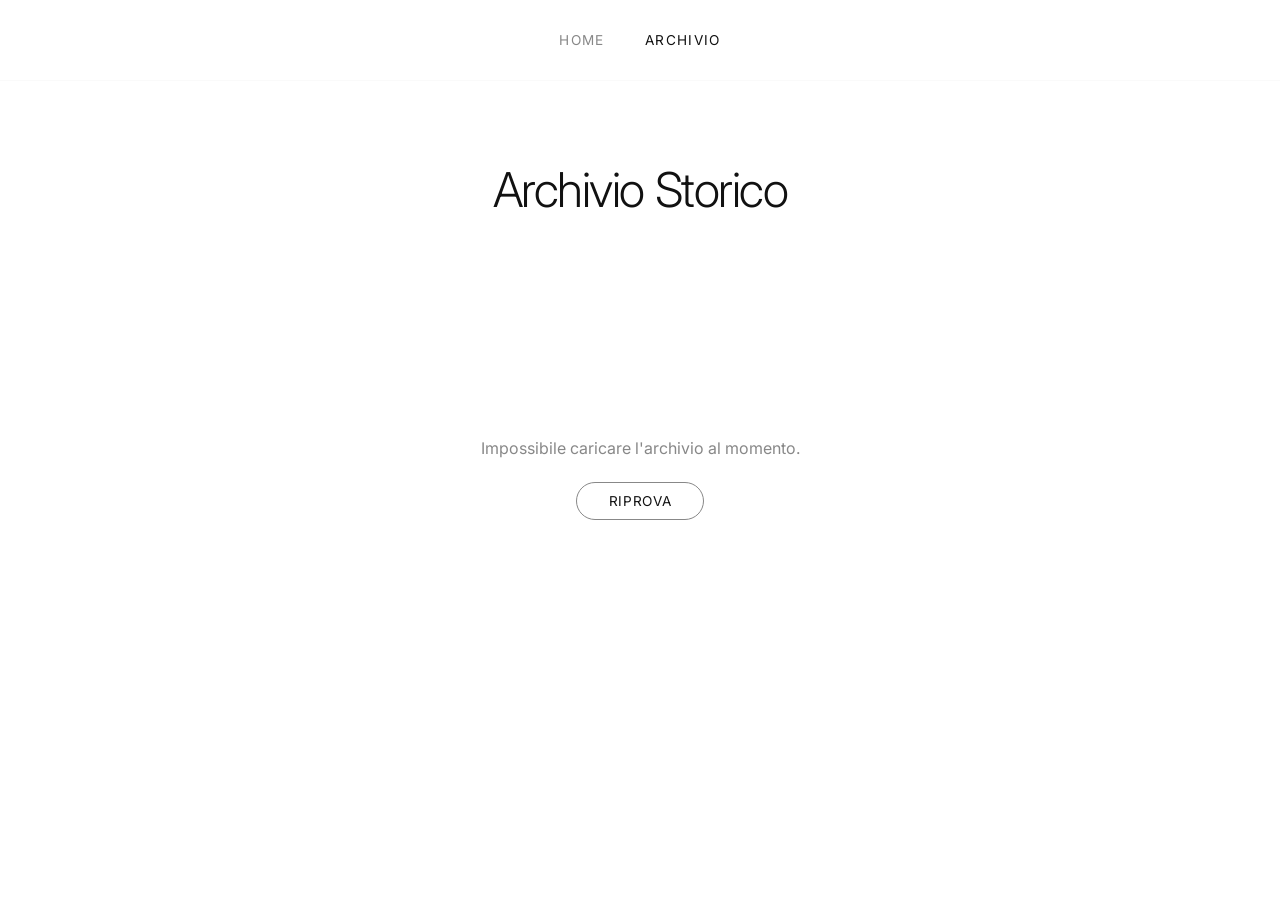
==== public/bacheca.html @ 73681c70 "initial" ====
<!DOCTYPE html>
<html lang="it">

<head>
    <meta charset="UTF-8">
    <meta name="viewport" content="width=device-width, initial-scale=1.0">
    <title>Archivio Storico</title>
    <!-- Font minimale sans-serif -->
    <link rel="preconnect" href="https://fonts.googleapis.com">
    <link rel="preconnect" href="https://fonts.gstatic.com" crossorigin>
    <link href="https://fonts.googleapis.com/css2?family=Inter:wght@300;400;500&display=swap" rel="stylesheet">
    <link rel="stylesheet" href="style.css">
</head>

<body class="bacheca-page">

    <!-- Menu minimalista -->
    <nav>
        <a href="index.html">Home</a>
        <a href="bacheca.html" class="active">Archivio</a>
    </nav>

    <main>
        <header>
            <h1>Archivio Storico</h1>
        </header>

        <div class="grid" id="gridContainer">
            <!-- Spinner di caricamento iniziale -->
            <div class="state-container" id="loadingState">
                <div class="loader"></div>
            </div>
        </div>
    </main>

    <!-- Logica JavaScript per Fetch -->
    <script>
        document.addEventListener('DOMContentLoaded', () => {
            fetchHistory();
        });

        async function fetchHistory() {
            const container = document.getElementById('gridContainer');

            try {
                // Endpoint API Cloudflare Worker
                const response = await fetch('https://bacheca-worker.leogall2002.workers.dev/api/history');

                if (!response.ok) {
                    throw new Error(`HTTP error! status: ${response.status}`);
                }

                const data = await response.json();

                // Pulisce il container dal loader
                container.innerHTML = '';

                if (!data || !Array.isArray(data) || data.length === 0) {
                    container.innerHTML = `
                        <div class="state-container">
                            <p>L'archivio è attualmente vuoto.</p>
                        </div>
                    `;
                    return;
                }

                // Generazione dinamica delle card
                // Si aspetta un oggetto simile a { "imageUrl": "...", "date": "...", "title": "..." }
                data.forEach(item => {
                    const imageUrl = item.url || item.imageUrl || item.image || '';
                    const date = item.data || item.date || 'Data sconosciuta';
                    const title = item.titolo || item.title || item.subject || 'Nessun oggetto';

                    const card = document.createElement('a');
                    card.href = '#'; // Da aggiornare con l'eventuale URL del post/immagine
                    card.className = 'card';

                    card.innerHTML = `
                        <div class="card-image">
                            <!-- Uso loading="lazy" per le performance -->
                            <img src="${imageUrl}" alt="${title}" loading="lazy">
                        </div>
                        <div class="card-content">
                            <span class="card-date">${formatDate(date)}</span>
                            <h2 class="card-title">${title}</h2>
                        </div>
                    `;
                    container.appendChild(card);
                });

            } catch (error) {
                console.error('Errore durante il recupero dello storico:', error);
                container.innerHTML = `
                    <div class="state-container">
                        <p>Impossibile caricare l'archivio al momento.</p>
                        <button class="retry-btn" onclick="retryFetch()">Riprova</button>
                    </div>
                `;
            }
        }

        function retryFetch() {
            const container = document.getElementById('gridContainer');
            container.innerHTML = `
                <div class="state-container" id="loadingState">
                    <div class="loader"></div>
                </div>
            `;
            fetchHistory();
        }

        // Utility per formattare la data (es: "12 Ottobre 2023")
        function formatDate(dateString) {
            if (!dateString || dateString === 'Data sconosciuta') return 'Data sconosciuta';
            try {
                const options = { year: 'numeric', month: 'long', day: 'numeric' };
                const date = new Date(dateString);
                if (isNaN(date.getTime())) return dateString; // Fallback alla stringa passata se non parsabile
                return date.toLocaleDateString('it-IT', options);
            } catch (e) {
                return dateString;
            }
        }
    </script>
</body>

</html>
---- public/style.css ----
:root {
    --bg-color: #ffffff;
    --text-main: #111111;
    --text-muted: #888888;
    --text-light: #aaaaaa;
    --accent: #007aff;

    --shadow-soft: 0 16px 32px rgba(0, 0, 0, 0.04);
    --shadow-float: 0 24px 48px rgba(0, 0, 0, 0.06);
    --shadow-hover: 0 32px 64px rgba(0, 0, 0, 0.12);

    --transition: all 0.6s cubic-bezier(0.16, 1, 0.3, 1);
}

* {
    box-sizing: border-box;
    margin: 0;
    padding: 0;
}

body {
    font-family: 'Inter', -apple-system, BlinkMacSystemFont, "Segoe UI", Roboto, sans-serif;
    background-color: var(--bg-color);
    color: var(--text-main);
    min-height: 100vh;
    display: flex;
    flex-direction: column;
    -webkit-font-smoothing: antialiased;
    -moz-osx-font-smoothing: grayscale;
}

body.bacheca-page {
    padding-top: 6rem;
}

/* Navigazione */
nav {
    position: fixed;
    top: 0;
    left: 0;
    width: 100%;
    padding: 2rem;
    display: flex;
    justify-content: center;
    gap: 2.5rem;
    z-index: 100;
    background: rgba(255, 255, 255, 0.6);
    backdrop-filter: blur(16px);
    -webkit-backdrop-filter: blur(16px);
    border-bottom: 1px solid rgba(0, 0, 0, 0.02);
}

nav a {
    text-decoration: none;
    color: var(--text-muted);
    font-weight: 400;
    font-size: 0.85rem;
    letter-spacing: 0.1em;
    text-transform: uppercase;
    transition: var(--transition);
}

nav a:hover,
nav a.active {
    color: var(--text-main);
}

/* Typography */
h1 {
    font-weight: 300;
    letter-spacing: -0.03em;
    text-align: center;
}

/* Layout Principale - Index */
.index-page main {
    flex: 1;
    display: flex;
    flex-direction: column;
    align-items: center;
    justify-content: center;
    padding: 8rem 2rem 4rem;
    max-width: 1200px;
    margin: 0 auto;
    width: 100%;
}

.index-page h1 {
    font-size: clamp(2rem, 5vw, 3.5rem);
    margin-bottom: 4rem;
}

/* Layout Principale - Bacheca */
.bacheca-page main {
    max-width: 1400px;
    margin: 0 auto;
    padding: 4rem 2rem;
    width: 100%;
}

.bacheca-page header {
    margin-bottom: 5rem;
    text-align: center;
}

.bacheca-page h1 {
    font-size: clamp(2rem, 4vw, 3rem);
}

/* Contenitore Immagine Fluttuante (Index) */
.image-wrapper {
    position: relative;
    width: 100%;
    max-width: 500px;
    aspect-ratio: 4/5;
    border-radius: 4px;
    background: #fafafa;
    box-shadow: var(--shadow-float);
    transition: var(--transition);
    display: flex;
    align-items: center;
    justify-content: center;
    overflow: hidden;
    transform: translateZ(0);
}

.image-wrapper:hover {
    transform: translateY(-16px) scale(1.01);
    box-shadow: var(--shadow-hover);
}

.image-wrapper img {
    width: 100%;
    height: 100%;
    object-fit: cover;
    opacity: 0;
    transition: opacity 1s ease-in-out;
}

.image-wrapper img.loaded {
    opacity: 1;
}

/* Layout Griglia (Bacheca) */
.grid {
    display: grid;
    grid-template-columns: repeat(auto-fill, minmax(320px, 1fr));
    gap: 4rem 3rem;
    align-items: start;
}

/* Design della Card (Bacheca) */
.card {
    display: flex;
    flex-direction: column;
    gap: 1.2rem;
    text-decoration: none;
    color: inherit;
}

.card-image {
    width: 100%;
    aspect-ratio: 4/5;
    overflow: hidden;
    border-radius: 4px;
    background: #fafafa;
    box-shadow: var(--shadow-soft);
    transition: var(--transition);
    transform: translateZ(0);
}

.card:hover .card-image {
    transform: translateY(-12px);
    box-shadow: var(--shadow-hover);
}

.card img {
    width: 100%;
    height: 100%;
    object-fit: cover;
    transition: transform 0.8s ease;
}

.card:hover img {
    transform: scale(1.02);
}

.card-content {
    display: flex;
    flex-direction: column;
    gap: 0.4rem;
}

.card-date {
    font-size: 0.75rem;
    color: var(--text-light);
    text-transform: uppercase;
    letter-spacing: 0.05em;
}

.card-title {
    font-size: 1.1rem;
    font-weight: 400;
    line-height: 1.5;
    transition: color 0.3s ease;
}

.card:hover .card-title {
    color: var(--accent);
}

/* Stati di Caricamento / Errore */
.loader {
    width: 48px;
    height: 48px;
    border: 1px solid #eaeaea;
    border-top-color: var(--accent);
    border-radius: 50%;
    animation: spin 1s cubic-bezier(0.6, 0.2, 0.4, 0.8) infinite;
}

.image-wrapper .loader {
    position: absolute;
}

@keyframes spin {
    to {
        transform: rotate(360deg);
    }
}

.error-state,
.state-container {
    text-align: center;
    color: var(--text-muted);
    display: flex;
    flex-direction: column;
    align-items: center;
    justify-content: center;
}

.error-state {
    padding: 2rem;
}

.error-state p {
    margin-bottom: 1.5rem;
    font-size: 0.95rem;
}

.state-container {
    grid-column: 1 / -1;
    min-height: 40vh;
}

.retry-btn {
    background: none;
    border: 1px solid var(--text-muted);
    color: var(--text-main);
    padding: 0.6rem 2rem;
    font-family: inherit;
    font-size: 0.85rem;
    text-transform: uppercase;
    letter-spacing: 0.05em;
    cursor: pointer;
    border-radius: 40px;
    transition: var(--transition);
}

.state-container .retry-btn {
    margin-top: 1.5rem;
}

.retry-btn:hover {
    border-color: var(--accent);
    color: var(--accent);
    transform: translateY(-2px);
}

/* Responsive - Colonna singola su Mobile */
@media (max-width: 600px) {
    .grid {
        grid-template-columns: 1fr;
        gap: 5rem;
    }

    .bacheca-page main {
        padding: 2rem 1.5rem;
    }
}
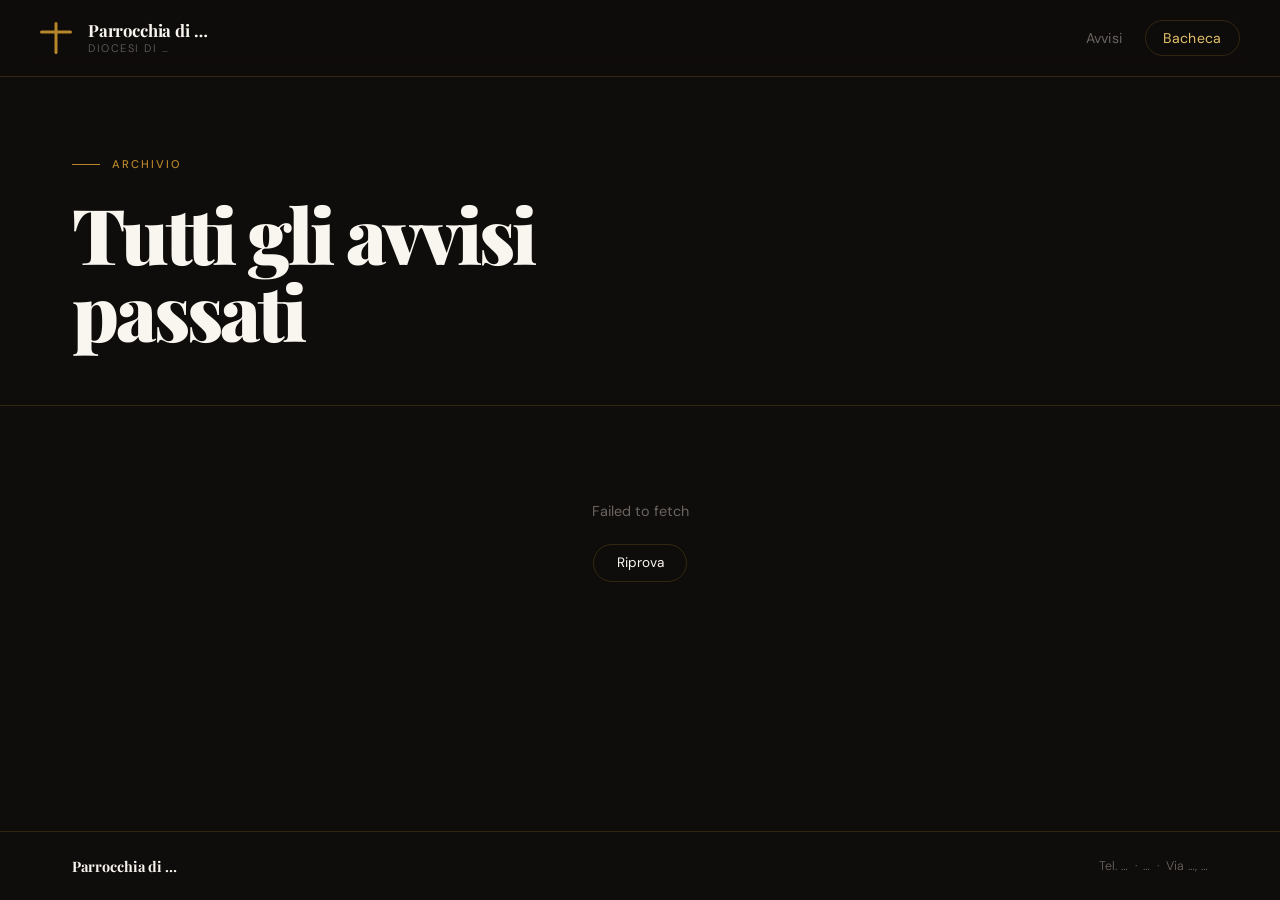
==== commit 6a175c67: "beta" ====
--- a/public/bacheca.html
+++ b/public/bacheca.html
@@ -4,124 +4,187 @@
 <head>
     <meta charset="UTF-8">
     <meta name="viewport" content="width=device-width, initial-scale=1.0">
-    <title>Archivio Storico</title>
-    <!-- Font minimale sans-serif -->
+    <title>Bacheca Avvisi</title>
     <link rel="preconnect" href="https://fonts.googleapis.com">
     <link rel="preconnect" href="https://fonts.gstatic.com" crossorigin>
-    <link href="https://fonts.googleapis.com/css2?family=Inter:wght@300;400;500&display=swap" rel="stylesheet">
+    <link
+        href="https://fonts.googleapis.com/css2?family=Playfair+Display:wght@700;900&family=DM+Sans:wght@300;400;500&display=swap"
+        rel="stylesheet">
     <link rel="stylesheet" href="style.css">
 </head>
 
-<body class="bacheca-page">
+<body>
 
-    <!-- Menu minimalista -->
-    <nav>
-        <a href="index.html">Home</a>
-        <a href="bacheca.html" class="active">Archivio</a>
-    </nav>
+    <header class="site-header">
+        <div class="header-brand">
+            <div class="header-croce"></div>
+            <div class="header-nome">
+                Parrocchia di …
+                <span>Diocesi di …</span>
+            </div>
+        </div>
+        <nav class="site-nav">
+            <a href="index.html">Avvisi</a>
+            <a href="bacheca.html" class="active">Bacheca</a>
+        </nav>
+    </header>
 
     <main>
-        <header>
-            <h1>Archivio Storico</h1>
-        </header>
+        <div class="bacheca-header">
+            <p class="kicker">Archivio</p>
+            <h1>Tutti gli avvisi<br>passati</h1>
+        </div>
 
-        <div class="grid" id="gridContainer">
-            <!-- Spinner di caricamento iniziale -->
-            <div class="state-container" id="loadingState">
-                <div class="loader"></div>
+        <div class="bacheca-grid" id="griglia">
+            <div class="stato-griglia">
+                <div class="spinner"></div>
+                <span>Caricamento…</span>
             </div>
         </div>
     </main>
 
-    <!-- Logica JavaScript per Fetch -->
+    <footer class="site-footer">
+        <div class="footer-brand">Parrocchia di …</div>
+        <div class="footer-contatti">Tel. … &nbsp;·&nbsp; … &nbsp;·&nbsp; Via …, …</div>
+    </footer>
+
+    <!-- LIGHTBOX -->
+    <div class="lightbox" id="lightbox" role="dialog" aria-modal="true">
+        <div class="lb-contenuto">
+            <div class="lb-bar">
+                <h2 class="lb-titolo" id="lbTitolo"></h2>
+                <button class="lb-chiudi" onclick="chiudiLightbox()" aria-label="Chiudi">✕</button>
+            </div>
+            <div class="lb-img-wrap">
+                <img src="" alt="" id="lbImg">
+            </div>
+            <div class="lb-footer">
+                <button class="btn-outline" onclick="chiudiLightbox()">Chiudi</button>
+                <a href="#" class="btn-primario" id="lbScarica" download>
+                    <svg viewBox="0 0 16 16" fill="none" xmlns="http://www.w3.org/2000/svg"
+                        style="width:15px;height:15px">
+                        <path d="M8 2v8M5 7l3 3 3-3M3 13h10" stroke="currentColor" stroke-width="1.5"
+                            stroke-linecap="round" stroke-linejoin="round" />
+                    </svg>
+                    Scarica
+                </a>
+            </div>
+        </div>
+    </div>
+
     <script>
-        document.addEventListener('DOMContentLoaded', () => {
-            fetchHistory();
-        });
+        // ══════════════════════════════════════════
+        //  CONFIGURAZIONE
+        // ══════════════════════════════════════════
+        const WORKER_URL_LISTA = 'https://bacheca-worker.leogall2002.workers.dev/api/list';
+        const R2_DOMAIN = 'https://r2.lmetal.dev';
+        // ══════════════════════════════════════════
 
-        async function fetchHistory() {
-            const container = document.getElementById('gridContainer');
+        document.addEventListener('DOMContentLoaded', caricaBacheca);
 
+        async function caricaBacheca() {
+            const griglia = document.getElementById('griglia');
             try {
-                // Endpoint API Cloudflare Worker
-                const response = await fetch('https://bacheca-worker.leogall2002.workers.dev/api/history');
+                const res = await fetch(WORKER_URL_LISTA);
+                if (!res.ok) throw new Error(`Errore server: ${res.status}`);
 
-                if (!response.ok) {
-                    throw new Error(`HTTP error! status: ${response.status}`);
-                }
+                const dati = await res.json();
+                const lista = Array.isArray(dati) ? dati : (dati.items || dati.data || []);
 
-                const data = await response.json();
+                griglia.innerHTML = '';
 
-                // Pulisce il container dal loader
-                container.innerHTML = '';
-
-                if (!data || !Array.isArray(data) || data.length === 0) {
-                    container.innerHTML = `
-                        <div class="state-container">
-                            <p>L'archivio è attualmente vuoto.</p>
-                        </div>
-                    `;
+                if (!lista || lista.length === 0) {
+                    griglia.innerHTML = '<div class="stato-griglia">Nessun avviso in archivio.</div>';
                     return;
                 }
 
-                // Generazione dinamica delle card
-                // Si aspetta un oggetto simile a { "imageUrl": "...", "date": "...", "title": "..." }
-                data.forEach(item => {
-                    const imageUrl = item.url || item.imageUrl || item.image || '';
-                    const date = item.data || item.date || 'Data sconosciuta';
-                    const title = item.titolo || item.title || item.subject || 'Nessun oggetto';
+                lista.forEach((item, i) => {
+                    const urlRaw = item.url || item.imageUrl || item.image || '';
+                    const url = urlRaw.startsWith('http') ? urlRaw : `${R2_DOMAIN}/${urlRaw}`;
+                    const titolo = item.titolo || item.title || 'Avvisi';
+                    const dataStr = item.data || item.date || item.createdAt || '';
+                    const dataFmt = dataStr ? formattaData(dataStr) : '';
 
-                    const card = document.createElement('a');
-                    card.href = '#'; // Da aggiornare con l'eventuale URL del post/immagine
-                    card.className = 'card';
+                    const card = document.createElement('div');
+                    card.className = 'card-avviso';
+                    card.setAttribute('role', 'button');
+                    card.setAttribute('tabindex', '0');
+                    card.setAttribute('aria-label', `Apri: ${titolo}`);
+                    card.style.animationDelay = `${i * 40}ms`;
 
-                    card.innerHTML = `
-                        <div class="card-image">
-                            <!-- Uso loading="lazy" per le performance -->
-                            <img src="${imageUrl}" alt="${title}" loading="lazy">
+                    if (url) {
+                        card.innerHTML = `
+                        <div class="card-thumb">
+                            <img src="${url}" alt="${titolo}" loading="lazy"
+                                 onerror="this.parentElement.innerHTML='<div class=\'card-placeholder-inner\'><div class=\'placeholder-croce\'></div></div>'">
                         </div>
-                        <div class="card-content">
-                            <span class="card-date">${formatDate(date)}</span>
-                            <h2 class="card-title">${title}</h2>
+                        <div class="card-overlay"></div>
+                        <div class="card-info">
+                            ${dataFmt ? `<div class="card-data-label">${dataFmt}</div>` : ''}
+                            <div class="card-titolo">${titolo}</div>
                         </div>
                     `;
-                    container.appendChild(card);
+                    } else {
+                        card.innerHTML = `
+                        <div class="card-placeholder-inner"><div class="placeholder-croce"></div></div>
+                        <div class="card-overlay"></div>
+                        <div class="card-info">
+                            ${dataFmt ? `<div class="card-data-label">${dataFmt}</div>` : ''}
+                            <div class="card-titolo">${titolo}</div>
+                        </div>
+                    `;
+                    }
+
+                    card.addEventListener('click', () => apriLightbox(url, titolo));
+                    card.addEventListener('keydown', e => {
+                        if (e.key === 'Enter' || e.key === ' ') apriLightbox(url, titolo);
+                    });
+                    griglia.appendChild(card);
                 });
 
-            } catch (error) {
-                console.error('Errore durante il recupero dello storico:', error);
-                container.innerHTML = `
-                    <div class="state-container">
-                        <p>Impossibile caricare l'archivio al momento.</p>
-                        <button class="retry-btn" onclick="retryFetch()">Riprova</button>
-                    </div>
-                `;
+            } catch (e) {
+                console.error(e);
+                griglia.innerHTML = `
+                <div class="stato-griglia">
+                    <p style="color:var(--grigio)">${e.message}</p>
+                    <button class="btn-outline" onclick="caricaBacheca()">Riprova</button>
+                </div>
+            `;
             }
         }
 
-        function retryFetch() {
-            const container = document.getElementById('gridContainer');
-            container.innerHTML = `
-                <div class="state-container" id="loadingState">
-                    <div class="loader"></div>
-                </div>
-            `;
-            fetchHistory();
+        function apriLightbox(url, titolo) {
+            document.getElementById('lbTitolo').textContent = titolo;
+            document.getElementById('lbImg').src = url;
+            document.getElementById('lbImg').alt = titolo;
+            document.getElementById('lbScarica').href = url;
+            document.getElementById('lightbox').classList.add('aperto');
+            document.body.style.overflow = 'hidden';
         }
 
-        // Utility per formattare la data (es: "12 Ottobre 2023")
-        function formatDate(dateString) {
-            if (!dateString || dateString === 'Data sconosciuta') return 'Data sconosciuta';
+        function chiudiLightbox() {
+            document.getElementById('lightbox').classList.remove('aperto');
+            document.getElementById('lbImg').src = '';
+            document.body.style.overflow = '';
+        }
+
+        document.getElementById('lightbox').addEventListener('click', function (e) {
+            if (e.target === this) chiudiLightbox();
+        });
+
+        document.addEventListener('keydown', e => {
+            if (e.key === 'Escape') chiudiLightbox();
+        });
+
+        function formattaData(s) {
             try {
-                const options = { year: 'numeric', month: 'long', day: 'numeric' };
-                const date = new Date(dateString);
-                if (isNaN(date.getTime())) return dateString; // Fallback alla stringa passata se non parsabile
-                return date.toLocaleDateString('it-IT', options);
-            } catch (e) {
-                return dateString;
-            }
+                const d = new Date(s);
+                if (isNaN(d)) return s;
+                return d.toLocaleDateString('it-IT', { day: 'numeric', month: 'short', year: 'numeric' });
+            } catch { return s; }
         }
     </script>
+
 </body>
 
 </html>
--- a/public/style.css
+++ b/public/style.css
@@ -1,290 +1,660 @@
-:root {
-    --bg-color: #ffffff;
-    --text-main: #111111;
-    --text-muted: #888888;
-    --text-light: #aaaaaa;
-    --accent: #007aff;
-
-    --shadow-soft: 0 16px 32px rgba(0, 0, 0, 0.04);
-    --shadow-float: 0 24px 48px rgba(0, 0, 0, 0.06);
-    --shadow-hover: 0 32px 64px rgba(0, 0, 0, 0.12);
-
-    --transition: all 0.6s cubic-bezier(0.16, 1, 0.3, 1);
-}
-
-* {
+@import url('https://fonts.googleapis.com/css2?family=Playfair+Display:wght@700;900&family=DM+Sans:wght@300;400;500&display=swap');
+
+*,
+*::before,
+*::after {
     box-sizing: border-box;
     margin: 0;
     padding: 0;
 }
 
+:root {
+    --nero: #0F0D0B;
+    --bianco: #F9F5EF;
+    --oro: #B8862A;
+    --oro-chiaro: #E4C06A;
+    --grigio: #6B6460;
+    --bordo: rgba(184, 134, 42, 0.22);
+    --font-display: 'Playfair Display', Georgia, serif;
+    --font-body: 'DM Sans', sans-serif;
+}
+
+html {
+    font-size: 16px;
+}
+
 body {
-    font-family: 'Inter', -apple-system, BlinkMacSystemFont, "Segoe UI", Roboto, sans-serif;
-    background-color: var(--bg-color);
-    color: var(--text-main);
+    font-family: var(--font-body);
+    background: var(--nero);
+    color: var(--bianco);
     min-height: 100vh;
     display: flex;
     flex-direction: column;
-    -webkit-font-smoothing: antialiased;
-    -moz-osx-font-smoothing: grayscale;
-}
-
-body.bacheca-page {
-    padding-top: 6rem;
-}
-
-/* Navigazione */
-nav {
-    position: fixed;
+}
+
+/* ─── HEADER ─── */
+.site-header {
+    padding: 1.25rem 2.5rem;
+    display: flex;
+    align-items: center;
+    justify-content: space-between;
+    border-bottom: 1px solid var(--bordo);
+    position: sticky;
     top: 0;
-    left: 0;
+    z-index: 100;
+    background: rgba(15, 13, 11, 0.92);
+    backdrop-filter: blur(12px);
+    -webkit-backdrop-filter: blur(12px);
+}
+
+.header-brand {
+    display: flex;
+    align-items: center;
+    gap: 1rem;
+}
+
+.header-croce {
+    width: 32px;
+    height: 32px;
+    position: relative;
+    flex-shrink: 0;
+}
+
+.header-croce::before,
+.header-croce::after {
+    content: '';
+    position: absolute;
+    background: var(--oro);
+    border-radius: 2px;
+}
+
+.header-croce::before {
+    width: 3px;
+    height: 100%;
+    left: 50%;
+    transform: translateX(-50%);
+}
+
+.header-croce::after {
+    height: 3px;
     width: 100%;
-    padding: 2rem;
-    display: flex;
-    justify-content: center;
-    gap: 2.5rem;
-    z-index: 100;
-    background: rgba(255, 255, 255, 0.6);
-    backdrop-filter: blur(16px);
-    -webkit-backdrop-filter: blur(16px);
-    border-bottom: 1px solid rgba(0, 0, 0, 0.02);
-}
-
-nav a {
+    top: 30%;
+    transform: translateY(-50%);
+}
+
+.header-nome {
+    font-family: var(--font-display);
+    font-size: 1.05rem;
+    font-weight: 700;
+    letter-spacing: -0.01em;
+    line-height: 1.25;
+}
+
+.header-nome span {
+    display: block;
+    font-family: var(--font-body);
+    font-size: 0.68rem;
+    font-weight: 300;
+    color: var(--grigio);
+    letter-spacing: 0.14em;
+    text-transform: uppercase;
+    margin-top: 1px;
+}
+
+.site-nav {
+    display: flex;
+    gap: 0.25rem;
+}
+
+.site-nav a {
     text-decoration: none;
-    color: var(--text-muted);
+    color: var(--grigio);
+    font-size: 0.88rem;
     font-weight: 400;
+    padding: 0.5rem 1.1rem;
+    border-radius: 100px;
+    border: 1px solid transparent;
+    transition: color 0.15s, border-color 0.15s;
+    letter-spacing: 0.02em;
+}
+
+.site-nav a:hover {
+    color: var(--bianco);
+}
+
+.site-nav a.active {
+    color: var(--oro-chiaro);
+    border-color: var(--bordo);
+}
+
+/* ─── MAIN ─── */
+main {
+    flex: 1;
+}
+
+/* ─── INDEX: SPLIT LAYOUT ─── */
+.hero-avviso {
+    display: grid;
+    grid-template-columns: 42% 58%;
+    min-height: calc(100vh - 69px);
+}
+
+.hero-lato-testo {
+    display: flex;
+    flex-direction: column;
+    justify-content: center;
+    padding: 5rem 3.5rem 5rem 4.5rem;
+    border-right: 1px solid var(--bordo);
+}
+
+.kicker {
+    font-size: 0.7rem;
+    letter-spacing: 0.18em;
+    text-transform: uppercase;
+    color: var(--oro);
+    font-weight: 500;
+    margin-bottom: 1.5rem;
+    display: flex;
+    align-items: center;
+    gap: 0.75rem;
+}
+
+.kicker::before {
+    content: '';
+    display: block;
+    width: 28px;
+    height: 1px;
+    background: var(--oro);
+}
+
+.hero-titolo {
+    font-family: var(--font-display);
+    font-size: clamp(2.2rem, 3.2vw, 3.4rem);
+    font-weight: 900;
+    line-height: 1.04;
+    letter-spacing: -0.03em;
+    margin-bottom: 1.25rem;
+    opacity: 0;
+    animation: entra 0.6s 0.1s forwards;
+}
+
+.hero-data {
+    font-size: 1rem;
+    color: var(--grigio);
+    font-weight: 300;
+    margin-bottom: 3rem;
+    line-height: 1.65;
+    opacity: 0;
+    animation: entra 0.6s 0.2s forwards;
+}
+
+@keyframes entra {
+    from {
+        opacity: 0;
+        transform: translateY(10px);
+    }
+
+    to {
+        opacity: 1;
+        transform: none;
+    }
+}
+
+.btn-primario {
+    display: inline-flex;
+    align-items: center;
+    gap: 0.75rem;
+    background: var(--oro);
+    color: var(--nero);
+    font-family: var(--font-body);
+    font-size: 0.88rem;
+    font-weight: 500;
+    padding: 0.85rem 1.75rem;
+    border-radius: 100px;
+    text-decoration: none;
+    border: none;
+    cursor: pointer;
+    transition: background 0.15s, transform 0.1s;
+    align-self: flex-start;
+    opacity: 0;
+    animation: entra 0.6s 0.3s forwards;
+}
+
+.btn-primario:hover {
+    background: var(--oro-chiaro);
+    transform: translateY(-1px);
+}
+
+.hero-lato-immagine {
+    position: relative;
+    background: #161210;
+    display: flex;
+    align-items: center;
+    justify-content: center;
+    overflow: hidden;
+}
+
+.hero-lato-immagine::after {
+    content: '';
+    position: absolute;
+    inset: 0;
+    background: radial-gradient(ellipse at 60% 50%, rgba(184, 134, 42, 0.05) 0%, transparent 65%);
+    pointer-events: none;
+}
+
+.hero-immagine-wrap {
+    width: 100%;
+    height: 100%;
+    display: flex;
+    align-items: center;
+    justify-content: center;
+    padding: 3.5rem;
+    position: relative;
+    z-index: 1;
+}
+
+.hero-immagine-wrap img {
+    max-width: 100%;
+    max-height: calc(100vh - 69px - 7rem);
+    width: auto;
+    height: auto;
+    display: block;
+    box-shadow: 0 40px 100px rgba(0, 0, 0, 0.65);
+    border-radius: 3px;
+    opacity: 0;
+    transform: scale(0.97);
+    transition: opacity 0.6s ease, transform 0.6s ease;
+}
+
+.hero-immagine-wrap img.visibile {
+    opacity: 1;
+    transform: scale(1);
+}
+
+.loader-area {
+    display: flex;
+    flex-direction: column;
+    align-items: center;
+    gap: 1.25rem;
+    color: var(--grigio);
+    font-size: 0.82rem;
+    letter-spacing: 0.08em;
+}
+
+.spinner {
+    width: 34px;
+    height: 34px;
+    border: 2px solid rgba(184, 134, 42, 0.18);
+    border-top-color: var(--oro);
+    border-radius: 50%;
+    animation: giro 0.9s linear infinite;
+}
+
+@keyframes giro {
+    to {
+        transform: rotate(360deg);
+    }
+}
+
+.errore-box {
+    text-align: center;
+    max-width: 260px;
+}
+
+.errore-box p {
+    color: var(--grigio);
+    font-size: 0.95rem;
+    line-height: 1.6;
+    margin-bottom: 1.5rem;
+}
+
+.btn-outline {
+    background: none;
+    border: 1px solid var(--bordo);
+    color: var(--bianco);
+    font-family: var(--font-body);
     font-size: 0.85rem;
-    letter-spacing: 0.1em;
-    text-transform: uppercase;
-    transition: var(--transition);
-}
-
-nav a:hover,
-nav a.active {
-    color: var(--text-main);
-}
-
-/* Typography */
-h1 {
-    font-weight: 300;
-    letter-spacing: -0.03em;
-    text-align: center;
-}
-
-/* Layout Principale - Index */
-.index-page main {
-    flex: 1;
-    display: flex;
-    flex-direction: column;
-    align-items: center;
-    justify-content: center;
-    padding: 8rem 2rem 4rem;
-    max-width: 1200px;
-    margin: 0 auto;
-    width: 100%;
-}
-
-.index-page h1 {
-    font-size: clamp(2rem, 5vw, 3.5rem);
-    margin-bottom: 4rem;
-}
-
-/* Layout Principale - Bacheca */
-.bacheca-page main {
-    max-width: 1400px;
-    margin: 0 auto;
-    padding: 4rem 2rem;
-    width: 100%;
-}
-
-.bacheca-page header {
-    margin-bottom: 5rem;
-    text-align: center;
-}
-
-.bacheca-page h1 {
-    font-size: clamp(2rem, 4vw, 3rem);
-}
-
-/* Contenitore Immagine Fluttuante (Index) */
-.image-wrapper {
+    padding: 0.6rem 1.4rem;
+    border-radius: 100px;
+    cursor: pointer;
+    transition: border-color 0.15s, color 0.15s;
+}
+
+.btn-outline:hover {
+    border-color: var(--oro);
+    color: var(--oro-chiaro);
+}
+
+/* ─── BACHECA ─── */
+.bacheca-header {
+    padding: 5rem 4.5rem 3.5rem;
+    border-bottom: 1px solid var(--bordo);
+}
+
+.bacheca-header h1 {
+    font-family: var(--font-display);
+    font-size: clamp(2.8rem, 6vw, 5rem);
+    font-weight: 900;
+    letter-spacing: -0.04em;
+    line-height: 1.0;
+    margin-top: 0.75rem;
+}
+
+.bacheca-grid {
+    display: grid;
+    grid-template-columns: repeat(3, 1fr);
+}
+
+.card-avviso {
+    cursor: pointer;
+    overflow: hidden;
+    border-right: 1px solid var(--bordo);
+    border-bottom: 1px solid var(--bordo);
+    aspect-ratio: 0.72;
+    background: #141210;
     position: relative;
-    width: 100%;
-    max-width: 500px;
-    aspect-ratio: 4/5;
-    border-radius: 4px;
-    background: #fafafa;
-    box-shadow: var(--shadow-float);
-    transition: var(--transition);
-    display: flex;
-    align-items: center;
-    justify-content: center;
+}
+
+.card-avviso:nth-child(3n) {
+    border-right: none;
+}
+
+.card-thumb {
+    position: absolute;
+    inset: 0;
     overflow: hidden;
-    transform: translateZ(0);
-}
-
-.image-wrapper:hover {
-    transform: translateY(-16px) scale(1.01);
-    box-shadow: var(--shadow-hover);
-}
-
-.image-wrapper img {
+}
+
+.card-thumb img {
     width: 100%;
     height: 100%;
     object-fit: cover;
-    opacity: 0;
-    transition: opacity 1s ease-in-out;
-}
-
-.image-wrapper img.loaded {
-    opacity: 1;
-}
-
-/* Layout Griglia (Bacheca) */
-.grid {
-    display: grid;
-    grid-template-columns: repeat(auto-fill, minmax(320px, 1fr));
-    gap: 4rem 3rem;
-    align-items: start;
-}
-
-/* Design della Card (Bacheca) */
-.card {
+    display: block;
+    transition: transform 0.55s cubic-bezier(0.25, 0.46, 0.45, 0.94), filter 0.3s;
+    filter: grayscale(15%) brightness(0.88);
+}
+
+.card-avviso:hover .card-thumb img {
+    transform: scale(1.06);
+    filter: grayscale(0%) brightness(1);
+}
+
+.card-overlay {
+    position: absolute;
+    inset: 0;
+    background: linear-gradient(to top,
+            rgba(15, 13, 11, 0.95) 0%,
+            rgba(15, 13, 11, 0.4) 45%,
+            transparent 100%);
+    transition: opacity 0.3s;
+}
+
+.card-avviso:hover .card-overlay {
+    opacity: 0.85;
+}
+
+.card-info {
+    position: absolute;
+    bottom: 0;
+    left: 0;
+    right: 0;
+    padding: 1.5rem;
+}
+
+.card-data-label {
+    font-size: 0.68rem;
+    letter-spacing: 0.14em;
+    text-transform: uppercase;
+    color: var(--oro);
+    font-weight: 500;
+    margin-bottom: 0.35rem;
+}
+
+.card-titolo {
+    font-family: var(--font-display);
+    font-size: 1rem;
+    font-weight: 700;
+    line-height: 1.25;
+    color: var(--bianco);
+}
+
+.card-placeholder-inner {
+    position: absolute;
+    inset: 0;
+    display: flex;
+    align-items: center;
+    justify-content: center;
+    background: #1A1612;
+}
+
+.placeholder-croce {
+    width: 40px;
+    height: 40px;
+    position: relative;
+    opacity: 0.12;
+}
+
+.placeholder-croce::before,
+.placeholder-croce::after {
+    content: '';
+    position: absolute;
+    background: var(--bianco);
+    border-radius: 2px;
+}
+
+.placeholder-croce::before {
+    width: 3px;
+    height: 100%;
+    left: 50%;
+    transform: translateX(-50%);
+}
+
+.placeholder-croce::after {
+    height: 3px;
+    width: 100%;
+    top: 30%;
+    transform: translateY(-50%);
+}
+
+/* ─── LIGHTBOX ─── */
+.lightbox {
+    display: none;
+    position: fixed;
+    inset: 0;
+    z-index: 500;
+    background: rgba(8, 6, 4, 0.92);
+    backdrop-filter: blur(10px);
+    -webkit-backdrop-filter: blur(10px);
+    align-items: center;
+    justify-content: center;
+    padding: 2rem;
+}
+
+.lightbox.aperto {
+    display: flex;
+}
+
+.lb-contenuto {
     display: flex;
     flex-direction: column;
-    gap: 1.2rem;
-    text-decoration: none;
-    color: inherit;
-}
-
-.card-image {
+    align-items: center;
+    max-height: 94vh;
+    max-width: 680px;
     width: 100%;
-    aspect-ratio: 4/5;
+    gap: 1.25rem;
+}
+
+.lb-bar {
+    width: 100%;
+    display: flex;
+    align-items: center;
+    justify-content: space-between;
+}
+
+.lb-titolo {
+    font-family: var(--font-display);
+    font-size: 1.15rem;
+    font-weight: 700;
+}
+
+.lb-chiudi {
+    background: none;
+    border: 1px solid var(--bordo);
+    color: var(--grigio);
+    width: 36px;
+    height: 36px;
+    border-radius: 50%;
+    cursor: pointer;
+    font-size: 1rem;
+    display: flex;
+    align-items: center;
+    justify-content: center;
+    flex-shrink: 0;
+    transition: color 0.15s, border-color 0.15s;
+}
+
+.lb-chiudi:hover {
+    color: var(--bianco);
+    border-color: var(--grigio);
+}
+
+.lb-img-wrap {
+    flex: 1;
     overflow: hidden;
-    border-radius: 4px;
-    background: #fafafa;
-    box-shadow: var(--shadow-soft);
-    transition: var(--transition);
-    transform: translateZ(0);
-}
-
-.card:hover .card-image {
-    transform: translateY(-12px);
-    box-shadow: var(--shadow-hover);
-}
-
-.card img {
+    display: flex;
+    align-items: center;
+    justify-content: center;
+    min-height: 0;
+}
+
+.lb-img-wrap img {
+    max-width: 100%;
+    max-height: calc(94vh - 110px);
+    width: auto;
+    height: auto;
+    display: block;
+    box-shadow: 0 24px 80px rgba(0, 0, 0, 0.7);
+    border-radius: 3px;
+}
+
+.lb-footer {
     width: 100%;
-    height: 100%;
-    object-fit: cover;
-    transition: transform 0.8s ease;
-}
-
-.card:hover img {
-    transform: scale(1.02);
-}
-
-.card-content {
-    display: flex;
+    display: flex;
+    justify-content: flex-end;
+    gap: 0.75rem;
+}
+
+/* ─── STATO GRIGLIA ─── */
+.stato-griglia {
+    grid-column: 1 / -1;
+    padding: 6rem 2rem;
+    text-align: center;
+    color: var(--grigio);
+    display: flex;
+    align-items: center;
+    justify-content: center;
     flex-direction: column;
-    gap: 0.4rem;
-}
-
-.card-date {
-    font-size: 0.75rem;
-    color: var(--text-light);
-    text-transform: uppercase;
-    letter-spacing: 0.05em;
-}
-
-.card-title {
-    font-size: 1.1rem;
-    font-weight: 400;
-    line-height: 1.5;
-    transition: color 0.3s ease;
-}
-
-.card:hover .card-title {
-    color: var(--accent);
-}
-
-/* Stati di Caricamento / Errore */
-.loader {
-    width: 48px;
-    height: 48px;
-    border: 1px solid #eaeaea;
-    border-top-color: var(--accent);
-    border-radius: 50%;
-    animation: spin 1s cubic-bezier(0.6, 0.2, 0.4, 0.8) infinite;
-}
-
-.image-wrapper .loader {
-    position: absolute;
-}
-
-@keyframes spin {
-    to {
-        transform: rotate(360deg);
-    }
-}
-
-.error-state,
-.state-container {
-    text-align: center;
-    color: var(--text-muted);
-    display: flex;
-    flex-direction: column;
-    align-items: center;
-    justify-content: center;
-}
-
-.error-state {
-    padding: 2rem;
-}
-
-.error-state p {
-    margin-bottom: 1.5rem;
-    font-size: 0.95rem;
-}
-
-.state-container {
-    grid-column: 1 / -1;
-    min-height: 40vh;
-}
-
-.retry-btn {
-    background: none;
-    border: 1px solid var(--text-muted);
-    color: var(--text-main);
-    padding: 0.6rem 2rem;
-    font-family: inherit;
-    font-size: 0.85rem;
-    text-transform: uppercase;
-    letter-spacing: 0.05em;
-    cursor: pointer;
-    border-radius: 40px;
-    transition: var(--transition);
-}
-
-.state-container .retry-btn {
-    margin-top: 1.5rem;
-}
-
-.retry-btn:hover {
-    border-color: var(--accent);
-    color: var(--accent);
-    transform: translateY(-2px);
-}
-
-/* Responsive - Colonna singola su Mobile */
-@media (max-width: 600px) {
-    .grid {
+    gap: 1.5rem;
+    font-size: 0.9rem;
+}
+
+/* ─── FOOTER ─── */
+.site-footer {
+    border-top: 1px solid var(--bordo);
+    padding: 1.5rem 4.5rem;
+    display: flex;
+    align-items: center;
+    justify-content: space-between;
+    gap: 1rem;
+    flex-wrap: wrap;
+}
+
+.footer-brand {
+    font-family: var(--font-display);
+    font-size: 0.9rem;
+    font-weight: 700;
+}
+
+.footer-contatti {
+    font-size: 0.78rem;
+    color: var(--grigio);
+    font-weight: 300;
+    letter-spacing: 0.02em;
+}
+
+/* ─── RESPONSIVE ─── */
+@media (max-width: 960px) {
+    .hero-avviso {
         grid-template-columns: 1fr;
-        gap: 5rem;
-    }
-
-    .bacheca-page main {
-        padding: 2rem 1.5rem;
+        min-height: unset;
+    }
+
+    .hero-lato-testo {
+        padding: 3.5rem 2.5rem 2.5rem;
+        border-right: none;
+        border-bottom: 1px solid var(--bordo);
+    }
+
+    .hero-lato-immagine {
+        min-height: 60vw;
+    }
+
+    .hero-immagine-wrap {
+        padding: 2.5rem;
+    }
+
+    .hero-immagine-wrap img {
+        max-height: 60vw;
+    }
+
+    .bacheca-header {
+        padding: 3rem 2.5rem 2.5rem;
+    }
+
+    .site-footer {
+        padding: 1.5rem 2.5rem;
+    }
+}
+
+@media (max-width: 640px) {
+    .site-header {
+        padding: 1rem 1.25rem;
+    }
+
+    .header-nome {
+        font-size: 0.88rem;
+    }
+
+    .site-nav a {
+        font-size: 0.82rem;
+        padding: 0.45rem 0.8rem;
+    }
+
+    .hero-lato-testo {
+        padding: 2.5rem 1.5rem 2rem;
+    }
+
+    .bacheca-header {
+        padding: 2.5rem 1.5rem 2rem;
+    }
+
+    .bacheca-grid {
+        grid-template-columns: repeat(2, 1fr);
+    }
+
+    .card-avviso:nth-child(3n) {
+        border-right: 1px solid var(--bordo);
+    }
+
+    .card-avviso:nth-child(2n) {
+        border-right: none;
+    }
+
+    .site-footer {
+        padding: 1.25rem 1.5rem;
+    }
+
+    .lb-contenuto {
+        gap: 0.85rem;
     }
 }
